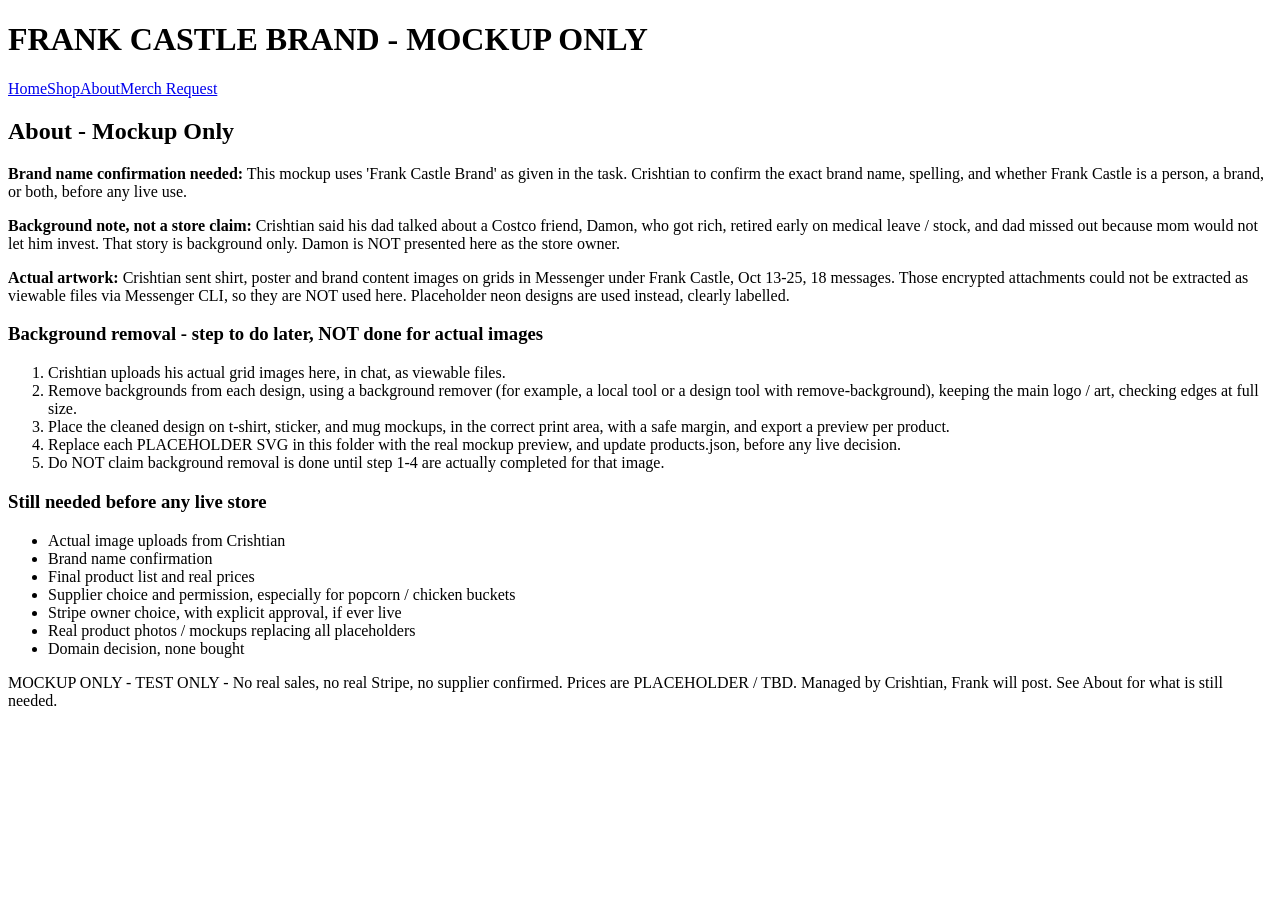
==== about.html @ 6997fea4 "Add about.html - mockup only" ====
<!DOCTYPE html><html lang='en'><head><meta charset='utf-8'><meta name='viewport' content='width=device-width,initial-scale=1'><title>About - Frank Castle Brand Mockup</title><link rel='stylesheet' href='style.css'></head><body><header><h1>FRANK CASTLE BRAND - MOCKUP ONLY</h1><nav><a href="index.html">Home</a><a href="shop.html">Shop</a><a href="about.html">About</a><a href="contact.html">Merch Request</a></nav></header><main>
<h2>About - Mockup Only</h2>
<p><strong>Brand name confirmation needed:</strong> This mockup uses 'Frank Castle Brand' as given in the task. Crishtian to confirm the exact brand name, spelling, and whether Frank Castle is a person, a brand, or both, before any live use.</p>
<p><strong>Background note, not a store claim:</strong> Crishtian said his dad talked about a Costco friend, Damon, who got rich, retired early on medical leave / stock, and dad missed out because mom would not let him invest. That story is background only. Damon is NOT presented here as the store owner.</p>
<p><strong>Actual artwork:</strong> Crishtian sent shirt, poster and brand content images on grids in Messenger under Frank Castle, Oct 13-25, 18 messages. Those encrypted attachments could not be extracted as viewable files via Messenger CLI, so they are NOT used here. Placeholder neon designs are used instead, clearly labelled.</p>
<h3>Background removal - step to do later, NOT done for actual images</h3>
<ol><li>Crishtian uploads his actual grid images here, in chat, as viewable files.</li><li>Remove backgrounds from each design, using a background remover (for example, a local tool or a design tool with remove-background), keeping the main logo / art, checking edges at full size.</li><li>Place the cleaned design on t-shirt, sticker, and mug mockups, in the correct print area, with a safe margin, and export a preview per product.</li><li>Replace each PLACEHOLDER SVG in this folder with the real mockup preview, and update products.json, before any live decision.</li><li>Do NOT claim background removal is done until step 1-4 are actually completed for that image.</li></ol>
<h3>Still needed before any live store</h3>
<ul><li>Actual image uploads from Crishtian</li><li>Brand name confirmation</li><li>Final product list and real prices</li><li>Supplier choice and permission, especially for popcorn / chicken buckets</li><li>Stripe owner choice, with explicit approval, if ever live</li><li>Real product photos / mockups replacing all placeholders</li><li>Domain decision, none bought</li></ul>
</main><footer><p>MOCKUP ONLY - TEST ONLY - No real sales, no real Stripe, no supplier confirmed. Prices are PLACEHOLDER / TBD. Managed by Crishtian, Frank will post. See About for what is still needed.</p></footer><script src='app.js'></script></body></html>
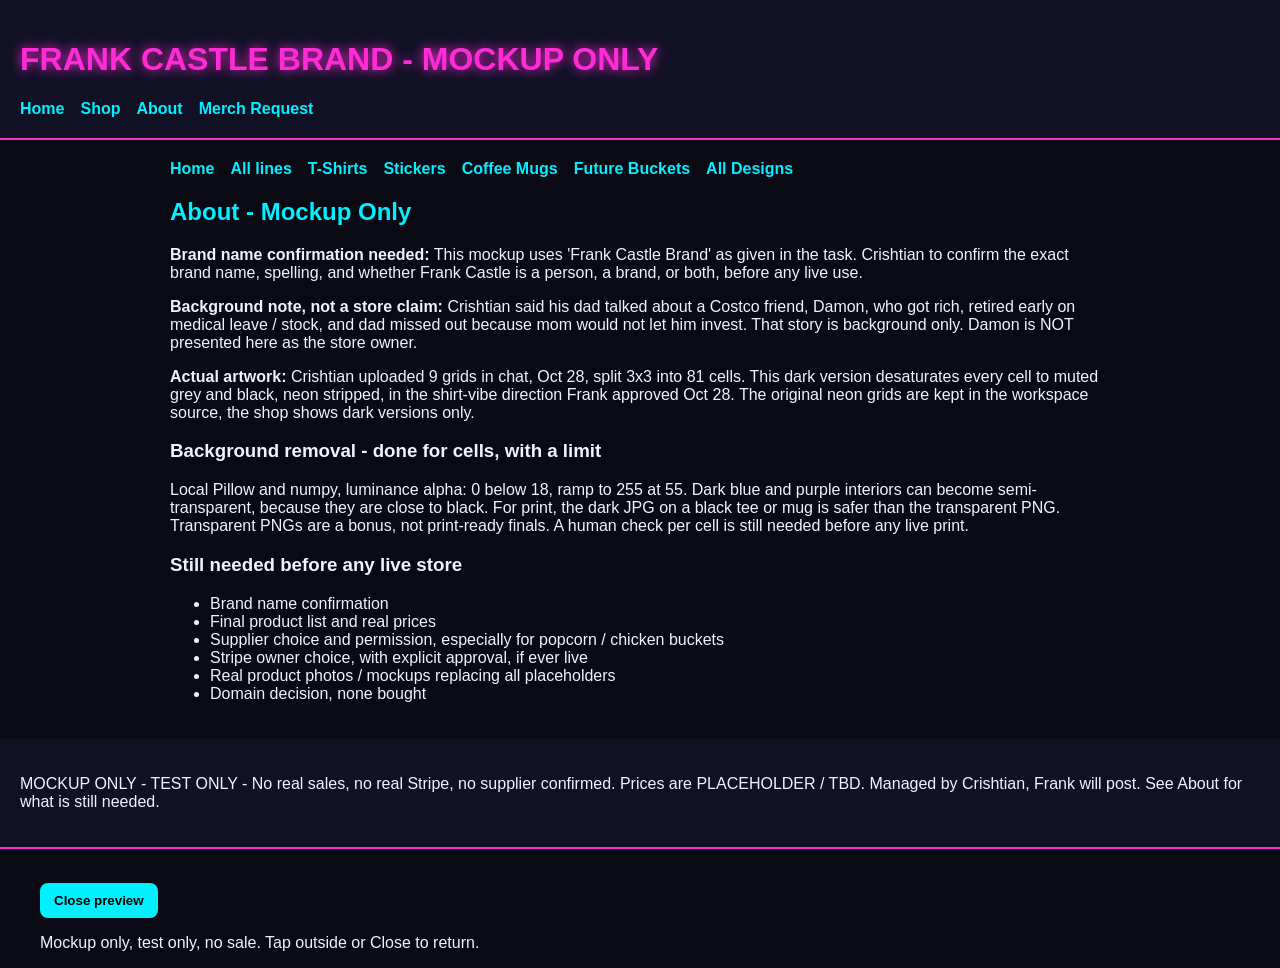
==== commit 1c304966: "Dark muted rebuild Oct 28, 2026 - mockup only" ====
--- a/about.html
+++ b/about.html
@@ -1,10 +1,12 @@
-<!DOCTYPE html><html lang='en'><head><meta charset='utf-8'><meta name='viewport' content='width=device-width,initial-scale=1'><title>About - Frank Castle Brand Mockup</title><link rel='stylesheet' href='style.css'></head><body><header><h1>FRANK CASTLE BRAND - MOCKUP ONLY</h1><nav><a href="index.html">Home</a><a href="shop.html">Shop</a><a href="about.html">About</a><a href="contact.html">Merch Request</a></nav></header><main>
+<!DOCTYPE html><html lang='en'><head><meta charset='utf-8'><meta name='viewport' content='width=device-width,initial-scale=1'><title>About - Frank Castle Brand Mockup</title><link rel='stylesheet' href='style.css'></head><body><header><h1>FRANK CASTLE BRAND - MOCKUP ONLY</h1><nav><a href="index.html">Home</a><a href="shop.html">Shop</a><a href="about.html">About</a><a href="contact.html">Merch Request</a></nav></header><main><nav class='line-tabs' aria-label='Product lines'><a href='index.html'>Home</a><a href='shop.html'>All lines</a><a href='shop.html#line-tees'>T-Shirts</a><a href='shop.html#line-stickers'>Stickers</a><a href='shop.html#line-mugs'>Coffee Mugs</a><a href='shop.html#line-buckets'>Future Buckets</a><a href='designs.html' class='active'>All Designs</a></nav>
+
 <h2>About - Mockup Only</h2>
 <p><strong>Brand name confirmation needed:</strong> This mockup uses 'Frank Castle Brand' as given in the task. Crishtian to confirm the exact brand name, spelling, and whether Frank Castle is a person, a brand, or both, before any live use.</p>
 <p><strong>Background note, not a store claim:</strong> Crishtian said his dad talked about a Costco friend, Damon, who got rich, retired early on medical leave / stock, and dad missed out because mom would not let him invest. That story is background only. Damon is NOT presented here as the store owner.</p>
-<p><strong>Actual artwork:</strong> Crishtian sent shirt, poster and brand content images on grids in Messenger under Frank Castle, Oct 13-25, 18 messages. Those encrypted attachments could not be extracted as viewable files via Messenger CLI, so they are NOT used here. Placeholder neon designs are used instead, clearly labelled.</p>
-<h3>Background removal - step to do later, NOT done for actual images</h3>
-<ol><li>Crishtian uploads his actual grid images here, in chat, as viewable files.</li><li>Remove backgrounds from each design, using a background remover (for example, a local tool or a design tool with remove-background), keeping the main logo / art, checking edges at full size.</li><li>Place the cleaned design on t-shirt, sticker, and mug mockups, in the correct print area, with a safe margin, and export a preview per product.</li><li>Replace each PLACEHOLDER SVG in this folder with the real mockup preview, and update products.json, before any live decision.</li><li>Do NOT claim background removal is done until step 1-4 are actually completed for that image.</li></ol>
+<p><strong>Actual artwork:</strong> Crishtian uploaded 9 grids in chat, Oct 28, split 3x3 into 81 cells. This dark version desaturates every cell to muted grey and black, neon stripped, in the shirt-vibe direction Frank approved Oct 28. The original neon grids are kept in the workspace source, the shop shows dark versions only.</p>
+<h3>Background removal - done for cells, with a limit</h3>
+<p>Local Pillow and numpy, luminance alpha: 0 below 18, ramp to 255 at 55. Dark blue and purple interiors can become semi-transparent, because they are close to black. For print, the dark JPG on a black tee or mug is safer than the transparent PNG. Transparent PNGs are a bonus, not print-ready finals. A human check per cell is still needed before any live print.</p>
 <h3>Still needed before any live store</h3>
-<ul><li>Actual image uploads from Crishtian</li><li>Brand name confirmation</li><li>Final product list and real prices</li><li>Supplier choice and permission, especially for popcorn / chicken buckets</li><li>Stripe owner choice, with explicit approval, if ever live</li><li>Real product photos / mockups replacing all placeholders</li><li>Domain decision, none bought</li></ul>
-</main><footer><p>MOCKUP ONLY - TEST ONLY - No real sales, no real Stripe, no supplier confirmed. Prices are PLACEHOLDER / TBD. Managed by Crishtian, Frank will post. See About for what is still needed.</p></footer><script src='app.js'></script></body></html>+<ul><li>Brand name confirmation</li><li>Final product list and real prices</li><li>Supplier choice and permission, especially for popcorn / chicken buckets</li><li>Stripe owner choice, with explicit approval, if ever live</li><li>Real product photos / mockups replacing all placeholders</li><li>Domain decision, none bought</li></ul>
+</main><footer><p>MOCKUP ONLY - TEST ONLY - No real sales, no real Stripe, no supplier confirmed. Prices are PLACEHOLDER / TBD. Managed by Crishtian, Frank will post. See About for what is still needed.</p></footer><div class='float-preview' id='float-preview' role='dialog' aria-modal='true' aria-label='Design preview'><figure><img id='float-preview-img' src='' alt=''><figcaption id='float-preview-cap'></figcaption><div><button type='button' data-close-preview>Close preview</button></div><p>Mockup only, test only, no sale. Tap outside or Close to return.</p></figure></div>
+<script src='app.js'></script></body></html>
--- a/style.css
+++ b/style.css
@@ -0,0 +1,24 @@
+
+:root{--bg:#0a0a14;--neon:#ff2bd6;--neon2:#00f0ff;--neon3:#a6ff00;--text:#f2f2ff}
+*{box-sizing:border-box}body{margin:0;background:var(--bg);color:var(--text);font-family:Arial,Helvetica,sans-serif}
+header,footer{padding:20px;background:#111126;border-bottom:2px solid var(--neon)}
+nav a{color:var(--neon2);margin-right:16px;text-decoration:none;font-weight:bold}
+h1{color:var(--neon);text-shadow:0 0 12px var(--neon)}h2{color:var(--neon2)}
+main{padding:20px;max-width:980px;margin:auto}
+.grid{display:grid;grid-template-columns:repeat(auto-fit,minmax(220px,1fr));gap:16px}
+.card{background:#17172e;border:2px solid var(--neon2);border-radius:12px;padding:12px}
+.card img{width:100%;border-radius:8px;background:#000}
+.badge{display:inline-block;background:var(--neon);color:#000;padding:4px 8px;border-radius:20px;font-weight:bold;font-size:12px}
+.price{font-weight:bold;color:var(--neon3)}
+button{background:var(--neon2);border:0;padding:10px 14px;border-radius:8px;font-weight:bold;cursor:pointer}
+.notice{background:#2a1a00;border:2px solid #ffb300;padding:14px;border-radius:10px;margin:16px 0}
+a{color:var(--neon2)}
+label{display:block;margin:10px 0}input,textarea,select{width:100%;padding:10px;border-radius:8px;border:1px solid #444;background:#111;color:#fff}
+
+.mock-tee{background:#000;border:2px solid #fff;padding:20px;text-align:center}
+.mock-tee img{max-width:280px}
+.mock-sticker{background:#fff;border-radius:50%;padding:18px;display:inline-block}
+.mock-sticker img{max-width:220px}
+.mock-mug{background:#111;border:3px solid #888;border-radius:12px;padding:20px;text-align:center}
+.mock-mug img{max-width:260px}
+.design-grid img{width:100%}
